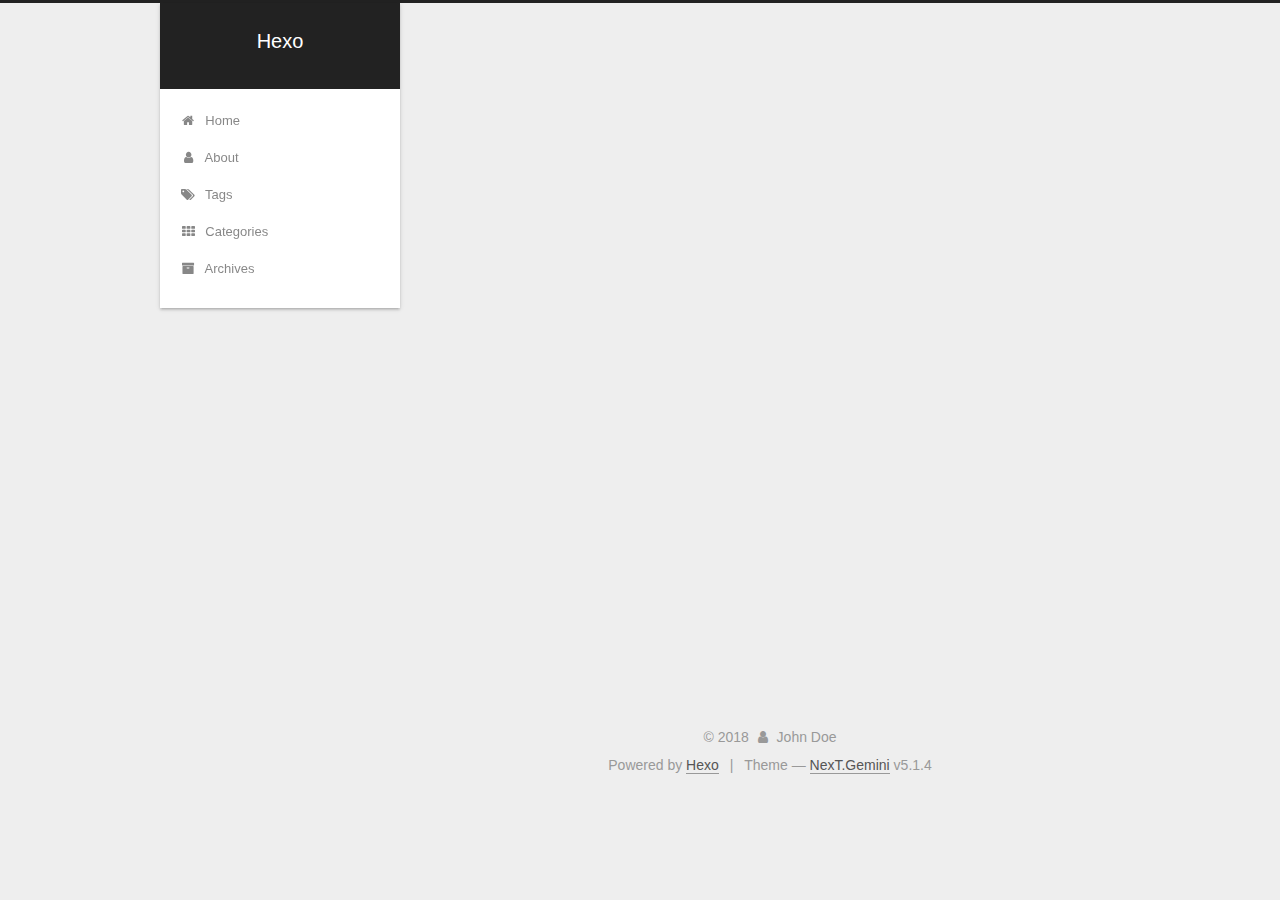
==== about/index.html @ 07140858 "站点更新:2018-11-02 20/54/01" ====
<!DOCTYPE html>



  


<html class="theme-next gemini use-motion" lang="">
<head><meta name="generator" content="Hexo 3.8.0">
  <meta charset="UTF-8">
<meta http-equiv="X-UA-Compatible" content="IE=edge">
<meta name="viewport" content="width=device-width, initial-scale=1, maximum-scale=1">
<meta name="theme-color" content="#222">









<meta http-equiv="Cache-Control" content="no-transform">
<meta http-equiv="Cache-Control" content="no-siteapp">
















  
  
  <link href="/lib/fancybox/source/jquery.fancybox.css?v=2.1.5" rel="stylesheet" type="text/css">







<link href="/lib/font-awesome/css/font-awesome.min.css?v=4.6.2" rel="stylesheet" type="text/css">

<link href="/css/main.css?v=5.1.4" rel="stylesheet" type="text/css">


  <link rel="apple-touch-icon" sizes="180x180" href="/images/apple-touch-icon-next.png?v=5.1.4">


  <link rel="icon" type="image/png" sizes="32x32" href="/images/favicon-32x32-next.png?v=5.1.4">


  <link rel="icon" type="image/png" sizes="16x16" href="/images/favicon-16x16-next.png?v=5.1.4">


  <link rel="mask-icon" href="/images/logo.svg?v=5.1.4" color="#222">





  <meta name="keywords" content="Hexo, NexT">










<meta property="og:type" content="website">
<meta property="og:title" content="about">
<meta property="og:url" content="http://yoursite.com/about/index.html">
<meta property="og:site_name" content="Hexo">
<meta property="og:locale" content="default">
<meta property="og:updated_time" content="2018-11-02T12:30:19.781Z">
<meta name="twitter:card" content="summary">
<meta name="twitter:title" content="about">



<script type="text/javascript" id="hexo.configurations">
  var NexT = window.NexT || {};
  var CONFIG = {
    root: '/',
    scheme: 'Gemini',
    version: '5.1.4',
    sidebar: {"position":"left","display":"post","offset":12,"b2t":false,"scrollpercent":false,"onmobile":false},
    fancybox: true,
    tabs: true,
    motion: {"enable":true,"async":false,"transition":{"post_block":"fadeIn","post_header":"slideDownIn","post_body":"slideDownIn","coll_header":"slideLeftIn","sidebar":"slideUpIn"}},
    duoshuo: {
      userId: '0',
      author: 'Author'
    },
    algolia: {
      applicationID: '',
      apiKey: '',
      indexName: '',
      hits: {"per_page":10},
      labels: {"input_placeholder":"Search for Posts","hits_empty":"We didn't find any results for the search: ${query}","hits_stats":"${hits} results found in ${time} ms"}
    }
  };
</script>



  <link rel="canonical" href="http://yoursite.com/about/">





  <title>about | Hexo</title>
  








</head>

<body itemscope="" itemtype="http://schema.org/WebPage" lang="default">

  
  
    
  

  <div class="container sidebar-position-left page-post-detail">
    <div class="headband"></div>

    <header id="header" class="header" itemscope="" itemtype="http://schema.org/WPHeader">
      <div class="header-inner"><div class="site-brand-wrapper">
  <div class="site-meta ">
    

    <div class="custom-logo-site-title">
      <a href="/" class="brand" rel="start">
        <span class="logo-line-before"><i></i></span>
        <span class="site-title">Hexo</span>
        <span class="logo-line-after"><i></i></span>
      </a>
    </div>
      
        <p class="site-subtitle"></p>
      
  </div>

  <div class="site-nav-toggle">
    <button>
      <span class="btn-bar"></span>
      <span class="btn-bar"></span>
      <span class="btn-bar"></span>
    </button>
  </div>
</div>

<nav class="site-nav">
  

  
    <ul id="menu" class="menu">
      
        
        <li class="menu-item menu-item-home">
          <a href="/" rel="section">
            
              <i class="menu-item-icon fa fa-fw fa-home"></i> <br>
            
            Home
          </a>
        </li>
      
        
        <li class="menu-item menu-item-about">
          <a href="/about/" rel="section">
            
              <i class="menu-item-icon fa fa-fw fa-user"></i> <br>
            
            About
          </a>
        </li>
      
        
        <li class="menu-item menu-item-tags">
          <a href="/tags/" rel="section">
            
              <i class="menu-item-icon fa fa-fw fa-tags"></i> <br>
            
            Tags
          </a>
        </li>
      
        
        <li class="menu-item menu-item-categories">
          <a href="/categories/" rel="section">
            
              <i class="menu-item-icon fa fa-fw fa-th"></i> <br>
            
            Categories
          </a>
        </li>
      
        
        <li class="menu-item menu-item-archives">
          <a href="/archives/" rel="section">
            
              <i class="menu-item-icon fa fa-fw fa-archive"></i> <br>
            
            Archives
          </a>
        </li>
      

      
    </ul>
  

  
</nav>



 </div>
    </header>

    <main id="main" class="main">
      <div class="main-inner">
        <div class="content-wrap">
          <div id="content" class="content">
            

  <div id="posts" class="posts-expand">
    
    
    
    <div class="post-block page">
      <header class="post-header">

	<h1 class="post-title" itemprop="name headline">about</h1>



</header>

      
      
      
      <div class="post-body">
        
        
          
        
      </div>
      
      
      
    </div>
    
    
    
  </div>


          </div>
          


          

  



        </div>
        
          
  
  <div class="sidebar-toggle">
    <div class="sidebar-toggle-line-wrap">
      <span class="sidebar-toggle-line sidebar-toggle-line-first"></span>
      <span class="sidebar-toggle-line sidebar-toggle-line-middle"></span>
      <span class="sidebar-toggle-line sidebar-toggle-line-last"></span>
    </div>
  </div>

  <aside id="sidebar" class="sidebar">
    
    <div class="sidebar-inner">

      

      

      <section class="site-overview-wrap sidebar-panel sidebar-panel-active">
        <div class="site-overview">
          <div class="site-author motion-element" itemprop="author" itemscope="" itemtype="http://schema.org/Person">
            
              <p class="site-author-name" itemprop="name">John Doe</p>
              <p class="site-description motion-element" itemprop="description"></p>
          </div>

          <nav class="site-state motion-element">

            
              <div class="site-state-item site-state-posts">
              
                <a href="/archives/">
              
                  <span class="site-state-item-count">1</span>
                  <span class="site-state-item-name">posts</span>
                </a>
              </div>
            

            
              
              
              <div class="site-state-item site-state-categories">
                
                  <span class="site-state-item-count">1</span>
                  <span class="site-state-item-name">categories</span>
                
              </div>
            

            
              
              
              <div class="site-state-item site-state-tags">
                
                  <span class="site-state-item-count">2</span>
                  <span class="site-state-item-name">tags</span>
                
              </div>
            

          </nav>

          

          

          
          

          
          

          

        </div>
      </section>

      

      

    </div>
  </aside>


        
      </div>
    </main>

    <footer id="footer" class="footer">
      <div class="footer-inner">
        <div class="copyright">&copy; <span itemprop="copyrightYear">2018</span>
  <span class="with-love">
    <i class="fa fa-user"></i>
  </span>
  <span class="author" itemprop="copyrightHolder">John Doe</span>

  
</div>


  <div class="powered-by">Powered by <a class="theme-link" target="_blank" href="https://hexo.io">Hexo</a></div>



  <span class="post-meta-divider">|</span>



  <div class="theme-info">Theme &mdash; <a class="theme-link" target="_blank" href="https://github.com/iissnan/hexo-theme-next">NexT.Gemini</a> v5.1.4</div>




        







        
      </div>
    </footer>

    
      <div class="back-to-top">
        <i class="fa fa-arrow-up"></i>
        
      </div>
    

    

  </div>

  

<script type="text/javascript">
  if (Object.prototype.toString.call(window.Promise) !== '[object Function]') {
    window.Promise = null;
  }
</script>









  












  
  
    <script type="text/javascript" src="/lib/jquery/index.js?v=2.1.3"></script>
  

  
  
    <script type="text/javascript" src="/lib/fastclick/lib/fastclick.min.js?v=1.0.6"></script>
  

  
  
    <script type="text/javascript" src="/lib/jquery_lazyload/jquery.lazyload.js?v=1.9.7"></script>
  

  
  
    <script type="text/javascript" src="/lib/velocity/velocity.min.js?v=1.2.1"></script>
  

  
  
    <script type="text/javascript" src="/lib/velocity/velocity.ui.min.js?v=1.2.1"></script>
  

  
  
    <script type="text/javascript" src="/lib/fancybox/source/jquery.fancybox.pack.js?v=2.1.5"></script>
  


  


  <script type="text/javascript" src="/js/src/utils.js?v=5.1.4"></script>

  <script type="text/javascript" src="/js/src/motion.js?v=5.1.4"></script>



  
  


  <script type="text/javascript" src="/js/src/affix.js?v=5.1.4"></script>

  <script type="text/javascript" src="/js/src/schemes/pisces.js?v=5.1.4"></script>



  
  <script type="text/javascript" src="/js/src/scrollspy.js?v=5.1.4"></script>
<script type="text/javascript" src="/js/src/post-details.js?v=5.1.4"></script>



  


  <script type="text/javascript" src="/js/src/bootstrap.js?v=5.1.4"></script>



  


  




	





  





  












  





  

  

  

  
  

  

  

  

</body>
</html>
---- css/main.css ----
/* normalize.css v3.0.2 | MIT License | git.io/normalize */
html {
  font-family: sans-serif; /* 1 */
  -ms-text-size-adjust: 100%; /* 2 */
  -webkit-text-size-adjust: 100%; /* 2 */
}
body {
  margin: 0;
}
article,
aside,
details,
figcaption,
figure,
footer,
header,
hgroup,
main,
menu,
nav,
section,
summary {
  display: block;
}
audio,
canvas,
progress,
video {
  display: inline-block; /* 1 */
  vertical-align: baseline; /* 2 */
}
audio:not([controls]) {
  display: none;
  height: 0;
}
[hidden],
template {
  display: none;
}
a {
  background-color: transparent;
}
a:active,
a:hover {
  outline: 0;
}
abbr[title] {
  border-bottom: 1px dotted;
}
b,
strong {
  font-weight: bold;
}
dfn {
  font-style: italic;
}
h1 {
  font-size: 2em;
  margin: 0.67em 0;
}
mark {
  background: #ff0;
  color: #000;
}
small {
  font-size: 80%;
}
sub,
sup {
  font-size: 75%;
  line-height: 0;
  position: relative;
  vertical-align: baseline;
}
sup {
  top: -0.5em;
}
sub {
  bottom: -0.25em;
}
img {
  border: 0;
}
svg:not(:root) {
  overflow: hidden;
}
figure {
  margin: 1em 40px;
}
hr {
  -moz-box-sizing: content-box;
  box-sizing: content-box;
  height: 0;
}
pre {
  overflow: auto;
}
code,
kbd,
pre,
samp {
  font-family: monospace, monospace;
  font-size: 1em;
}
button,
input,
optgroup,
select,
textarea {
  color: inherit; /* 1 */
  font: inherit; /* 2 */
  margin: 0; /* 3 */
}
button {
  overflow: visible;
}
button,
select {
  text-transform: none;
}
button,
html input[type="button"],
input[type="reset"],
input[type="submit"] {
  -webkit-appearance: button; /* 2 */
  cursor: pointer; /* 3 */
}
button[disabled],
html input[disabled] {
  cursor: default;
}
button::-moz-focus-inner,
input::-moz-focus-inner {
  border: 0;
  padding: 0;
}
input {
  line-height: normal;
}
input[type="checkbox"],
input[type="radio"] {
  box-sizing: border-box; /* 1 */
  padding: 0; /* 2 */
}
input[type="number"]::-webkit-inner-spin-button,
input[type="number"]::-webkit-outer-spin-button {
  height: auto;
}
input[type="search"] {
  -webkit-appearance: textfield; /* 1 */
  -moz-box-sizing: content-box;
  -webkit-box-sizing: content-box; /* 2 */
  box-sizing: content-box;
}
input[type="search"]::-webkit-search-cancel-button,
input[type="search"]::-webkit-search-decoration {
  -webkit-appearance: none;
}
fieldset {
  border: 1px solid #c0c0c0;
  margin: 0 2px;
  padding: 0.35em 0.625em 0.75em;
}
legend {
  border: 0; /* 1 */
  padding: 0; /* 2 */
}
textarea {
  overflow: auto;
}
optgroup {
  font-weight: bold;
}
table {
  border-collapse: collapse;
  border-spacing: 0;
}
td,
th {
  padding: 0;
}
::selection {
  background: #262a30;
  color: #fff;
}
body {
  position: relative;
  font-family: 'Lato', "PingFang SC", "Microsoft YaHei", sans-serif;
  font-size: 14px;
  line-height: 2;
  color: #555;
  background: #eee;
}
@media (max-width: 767px) {
  body {
    padding-right: 0 !important;
  }
}
@media (min-width: 768px) and (max-width: 991px) {
  body {
    padding-right: 0 !important;
  }
}
@media (min-width: 1600px) {
  body {
    font-size: 16px;
  }
}
h1,
h2,
h3,
h4,
h5,
h6 {
  margin: 0;
  padding: 0;
  font-weight: bold;
  line-height: 1.5;
  font-family: 'Lato', "PingFang SC", "Microsoft YaHei", sans-serif;
}
h2,
h3,
h4,
h5,
h6 {
  margin: 20px 0 15px;
}
h1 {
  font-size: 22px;
}
@media (max-width: 767px) {
  h1 {
    font-size: 18px;
  }
}
h2 {
  font-size: 20px;
}
@media (max-width: 767px) {
  h2 {
    font-size: 16px;
  }
}
h3 {
  font-size: 18px;
}
@media (max-width: 767px) {
  h3 {
    font-size: 14px;
  }
}
h4 {
  font-size: 16px;
}
@media (max-width: 767px) {
  h4 {
    font-size: 12px;
  }
}
h5 {
  font-size: 14px;
}
@media (max-width: 767px) {
  h5 {
    font-size: 10px;
  }
}
h6 {
  font-size: 12px;
}
@media (max-width: 767px) {
  h6 {
    font-size: 8px;
  }
}
p {
  margin: 0 0 20px 0;
}
a {
  color: #555;
  text-decoration: none;
  outline: none;
  border-bottom: 1px solid #999;
  word-wrap: break-word;
}
a:hover {
  color: #222;
  border-bottom-color: #222;
}
blockquote {
  margin: 0;
  padding: 0;
}
img {
  display: block;
  margin: auto;
  max-width: 100%;
  height: auto;
}
hr {
  margin: 40px 0;
  height: 3px;
  border: none;
  background-color: #ddd;
  background-image: repeating-linear-gradient(-45deg, #fff, #fff 4px, transparent 4px, transparent 8px);
}
blockquote {
  padding: 0 15px;
  color: #666;
  border-left: 4px solid #ddd;
}
blockquote cite::before {
  content: "-";
  padding: 0 5px;
}
dt {
  font-weight: 700;
}
dd {
  margin: 0;
  padding: 0;
}
kbd {
  border: 1px solid #ccc;
  border-radius: 0.2em;
  box-shadow: 0.1em 0.1em 0.2em rgba(0,0,0,0.1);
  background-color: #f9f9f9;
  font-family: inherit;
  background-image: -webkit-linear-gradient(top, #eee, #fff, #eee);
  padding: 0.1em 0.3em;
  white-space: nowrap;
}
.text-left {
  text-align: left;
}
.text-center {
  text-align: center;
}
.text-right {
  text-align: right;
}
.text-justify {
  text-align: justify;
}
.text-nowrap {
  white-space: nowrap;
}
.text-lowercase {
  text-transform: lowercase;
}
.text-uppercase {
  text-transform: uppercase;
}
.text-capitalize {
  text-transform: capitalize;
}
.center-block {
  display: block;
  margin-left: auto;
  margin-right: auto;
}
.clearfix:before,
.clearfix:after {
  content: " ";
  display: table;
}
.clearfix:after {
  clear: both;
}
.pullquote {
  width: 45%;
}
.pullquote.left {
  float: left;
  margin-left: 5px;
  margin-right: 10px;
}
.pullquote.right {
  float: right;
  margin-left: 10px;
  margin-right: 5px;
}
.affix.affix.affix {
  position: fixed;
}
.translation {
  margin-top: -20px;
  font-size: 14px;
  color: #999;
}
.scrollbar-measure {
  width: 100px;
  height: 100px;
  overflow: scroll;
  position: absolute;
  top: -9999px;
}
.use-motion .motion-element {
  opacity: 0;
}
table {
  margin: 20px 0;
  width: 100%;
  border-collapse: collapse;
  border-spacing: 0;
  border: 1px solid #ddd;
  font-size: 14px;
  table-layout: fixed;
  word-wrap: break-all;
}
table>tbody>tr:nth-of-type(odd) {
  background-color: #f9f9f9;
}
table>tbody>tr:hover {
  background-color: #f5f5f5;
}
caption,
th,
td {
  padding: 8px;
  text-align: left;
  vertical-align: middle;
  font-weight: normal;
}
th,
td {
  border-bottom: 3px solid #ddd;
  border-right: 1px solid #eee;
}
th {
  padding-bottom: 10px;
  font-weight: 700;
}
td {
  border-bottom-width: 1px;
}
html,
body {
  height: 100%;
}
.container {
  position: relative;
  min-height: 100%;
}
.header-inner {
  margin: 0 auto;
  padding: 100px 0 70px;
  width: calc(100% - 252px);
}
@media (min-width: 1600px) {
  .container .header-inner {
    width: 900px;
  }
}
.main {
  padding-bottom: 150px;
}
.main-inner {
  margin: 0 auto;
  width: calc(100% - 252px);
}
@media (min-width: 1600px) {
  .container .main-inner {
    width: 900px;
  }
}
.footer {
  position: absolute;
  left: 0;
  bottom: 0;
  width: 100%;
  min-height: 50px;
}
.footer-inner {
  box-sizing: border-box;
  margin: 20px auto;
  width: calc(100% - 252px);
}
@media (min-width: 1600px) {
  .container .footer-inner {
    width: 900px;
  }
}
pre,
.highlight {
  overflow: auto;
  margin: 20px 0;
  padding: 0;
  font-size: 13px;
  color: #4d4d4c;
  background: #f7f7f7;
  line-height: 1.6;
}
pre,
code {
  font-family: consolas, Menlo, "PingFang SC", "Microsoft YaHei", monospace;
}
code {
  padding: 2px 4px;
  word-wrap: break-word;
  color: #555;
  background: #eee;
  border-radius: 3px;
  font-size: 13px;
}
pre {
  padding: 10px;
}
pre code {
  padding: 0;
  color: #4d4d4c;
  background: none;
  text-shadow: none;
}
.highlight {
  border-radius: 1px;
}
.highlight pre {
  border: none;
  margin: 0;
  padding: 10px 0;
}
.highlight table {
  margin: 0;
  width: auto;
  border: none;
}
.highlight td {
  border: none;
  padding: 0;
}
.highlight figcaption {
  font-size: 1em;
  color: #4d4d4c;
  line-height: 1em;
  margin-bottom: 1em;
}
.highlight figcaption:before,
.highlight figcaption:after {
  content: " ";
  display: table;
}
.highlight figcaption:after {
  clear: both;
}
.highlight figcaption a {
  float: right;
  color: #4d4d4c;
}
.highlight figcaption a:hover {
  border-bottom-color: #4d4d4c;
}
.highlight .gutter pre {
  padding-left: 10px;
  padding-right: 10px;
  color: #869194;
  text-align: right;
  background-color: #eff2f3;
}
.highlight .code pre {
  width: 100%;
  padding-left: 10px;
  padding-right: 10px;
  background-color: #f7f7f7;
}
.highlight .line {
  height: 20px;
}
.gutter {
  -webkit-user-select: none;
  -moz-user-select: none;
  -ms-user-select: none;
  user-select: none;
}
.gist table {
  width: auto;
}
.gist table td {
  border: none;
}
pre .deletion {
  background: #fdd;
}
pre .addition {
  background: #dfd;
}
pre .meta {
  color: #8959a8;
}
pre .comment {
  color: #8e908c;
}
pre .variable,
pre .attribute,
pre .tag,
pre .regexp,
pre .ruby .constant,
pre .xml .tag .title,
pre .xml .pi,
pre .xml .doctype,
pre .html .doctype,
pre .css .id,
pre .css .class,
pre .css .pseudo {
  color: #c82829;
}
pre .number,
pre .preprocessor,
pre .built_in,
pre .literal,
pre .params,
pre .constant,
pre .command {
  color: #f5871f;
}
pre .ruby .class .title,
pre .css .rules .attribute,
pre .string,
pre .value,
pre .inheritance,
pre .header,
pre .ruby .symbol,
pre .xml .cdata,
pre .special,
pre .number,
pre .formula {
  color: #718c00;
}
pre .title,
pre .css .hexcolor {
  color: #3e999f;
}
pre .function,
pre .python .decorator,
pre .python .title,
pre .ruby .function .title,
pre .ruby .title .keyword,
pre .perl .sub,
pre .javascript .title,
pre .coffeescript .title {
  color: #4271ae;
}
pre .keyword,
pre .javascript .function {
  color: #8959a8;
}
.full-image.full-image.full-image.full-image {
  border: none;
  max-width: 100%;
  width: auto;
  margin: 20px auto 25px;
}
@media (min-width: 992px) {
  .full-image.full-image.full-image.full-image {
    max-width: none;
    width: 118%;
    margin: 0 -9%;
  }
}
.blockquote-center,
.page-home .post-type-quote blockquote,
.page-post-detail .post-type-quote blockquote {
  position: relative;
  margin: 40px 0;
  padding: 0;
  border-left: none;
  text-align: center;
}
.blockquote-center::before,
.page-home .post-type-quote blockquote::before,
.page-post-detail .post-type-quote blockquote::before,
.blockquote-center::after,
.page-home .post-type-quote blockquote::after,
.page-post-detail .post-type-quote blockquote::after {
  position: absolute;
  content: ' ';
  display: block;
  width: 100%;
  height: 24px;
  opacity: 0.2;
  background-repeat: no-repeat;
  background-position: 0 -6px;
  background-size: 22px 22px;
}
.blockquote-center::before,
.page-home .post-type-quote blockquote::before,
.page-post-detail .post-type-quote blockquote::before {
  top: -20px;
  background-image: url("../images/quote-l.svg");
  border-top: 1px solid #ccc;
}
.blockquote-center::after,
.page-home .post-type-quote blockquote::after,
.page-post-detail .post-type-quote blockquote::after {
  bottom: -20px;
  background-image: url("../images/quote-r.svg");
  border-bottom: 1px solid #ccc;
  background-position: 100% 8px;
}
.blockquote-center p,
.page-home .post-type-quote blockquote p,
.page-post-detail .post-type-quote blockquote p,
.blockquote-center div,
.page-home .post-type-quote blockquote div,
.page-post-detail .post-type-quote blockquote div {
  text-align: center;
}
.post .post-body .group-picture img {
  box-sizing: border-box;
  padding: 0 3px;
  border: none;
}
.post .group-picture-row {
  overflow: hidden;
  margin-top: 6px;
}
.post .group-picture-row:first-child {
  margin-top: 0;
}
.post .group-picture-column {
  float: left;
}
.page-post-detail .post-body .group-picture-column {
  float: none;
  margin-top: 10px;
  width: auto !important;
}
.page-post-detail .post-body .group-picture-column img {
  margin: 0 auto;
}
.page-archive .group-picture-container {
  overflow: hidden;
}
.page-archive .group-picture-row {
  float: left;
}
.page-archive .group-picture-row:first-child {
  margin-top: 6px;
}
.page-archive .group-picture-column {
  max-width: 150px;
  max-height: 150px;
}
.post-body .note {
  position: relative;
  padding: 15px;
  margin-bottom: 20px;
  border: 1px solid #eee;
  border-left-width: 5px;
  border-radius: 3px;
}
.post-body .note h2,
.post-body .note h3,
.post-body .note h4,
.post-body .note h5,
.post-body .note h6 {
  margin-top: 0;
  margin-bottom: 0;
  border-bottom: initial;
  padding-top: 0 !important;
}
.post-body .note p:first-child,
.post-body .note ul:first-child,
.post-body .note ol:first-child,
.post-body .note table:first-child,
.post-body .note pre:first-child,
.post-body .note blockquote:first-child {
  margin-top: 0;
}
.post-body .note p:last-child,
.post-body .note ul:last-child,
.post-body .note ol:last-child,
.post-body .note table:last-child,
.post-body .note pre:last-child,
.post-body .note blockquote:last-child {
  margin-bottom: 0;
}
.post-body .note.default {
  border-left-color: #777;
}
.post-body .note.default h2,
.post-body .note.default h3,
.post-body .note.default h4,
.post-body .note.default h5,
.post-body .note.default h6 {
  color: #777;
}
.post-body .note.primary {
  border-left-color: #6f42c1;
}
.post-body .note.primary h2,
.post-body .note.primary h3,
.post-body .note.primary h4,
.post-body .note.primary h5,
.post-body .note.primary h6 {
  color: #6f42c1;
}
.post-body .note.info {
  border-left-color: #428bca;
}
.post-body .note.info h2,
.post-body .note.info h3,
.post-body .note.info h4,
.post-body .note.info h5,
.post-body .note.info h6 {
  color: #428bca;
}
.post-body .note.success {
  border-left-color: #5cb85c;
}
.post-body .note.success h2,
.post-body .note.success h3,
.post-body .note.success h4,
.post-body .note.success h5,
.post-body .note.success h6 {
  color: #5cb85c;
}
.post-body .note.warning {
  border-left-color: #f0ad4e;
}
.post-body .note.warning h2,
.post-body .note.warning h3,
.post-body .note.warning h4,
.post-body .note.warning h5,
.post-body .note.warning h6 {
  color: #f0ad4e;
}
.post-body .note.danger {
  border-left-color: #d9534f;
}
.post-body .note.danger h2,
.post-body .note.danger h3,
.post-body .note.danger h4,
.post-body .note.danger h5,
.post-body .note.danger h6 {
  color: #d9534f;
}
.post-body .label {
  display: inline;
  padding: 0 2px;
  white-space: nowrap;
}
.post-body .label.default {
  background-color: #f0f0f0;
}
.post-body .label.primary {
  background-color: #efe6f7;
}
.post-body .label.info {
  background-color: #e5f2f8;
}
.post-body .label.success {
  background-color: #e7f4e9;
}
.post-body .label.warning {
  background-color: #fcf6e1;
}
.post-body .label.danger {
  background-color: #fae8eb;
}
.post-body .tabs {
  position: relative;
  display: block;
  margin-bottom: 20px;
  padding-top: 10px;
}
.post-body .tabs ul.nav-tabs {
  margin: 0;
  padding: 0;
  display: flex;
  margin-bottom: -1px;
}
@media (max-width: 413px) {
  .post-body .tabs ul.nav-tabs {
    display: block;
    margin-bottom: 5px;
  }
}
.post-body .tabs ul.nav-tabs li.tab {
  list-style-type: none !important;
  margin: 0 0.25em 0 0;
  border-top: 3px solid transparent;
  border-left: 1px solid transparent;
  border-right: 1px solid transparent;
}
@media (max-width: 413px) {
  .post-body .tabs ul.nav-tabs li.tab {
    margin: initial;
    border-top: 1px solid transparent;
    border-left: 3px solid transparent;
    border-right: 1px solid transparent;
    border-bottom: 1px solid transparent;
  }
}
.post-body .tabs ul.nav-tabs li.tab a {
  outline: 0;
  border-bottom: initial;
  display: block;
  line-height: 1.8em;
  padding: 0.25em 0.75em;
  transition-duration: 0.2s;
  transition-timing-function: ease-out;
  transition-delay: 0s;
}
.post-body .tabs ul.nav-tabs li.tab a i {
  width: 1.285714285714286em;
}
.post-body .tabs ul.nav-tabs li.tab.active {
  border-top: 3px solid #fc6423;
  border-left: 1px solid #ddd;
  border-right: 1px solid #ddd;
  background-color: #fff;
}
@media (max-width: 413px) {
  .post-body .tabs ul.nav-tabs li.tab.active {
    border-top: 1px solid #ddd;
    border-left: 3px solid #fc6423;
    border-right: 1px solid #ddd;
    border-bottom: 1px solid #ddd;
  }
}
.post-body .tabs ul.nav-tabs li.tab.active a {
  cursor: default;
  color: #555;
}
.post-body .tabs .tab-content {
  background-color: #fff;
}
.post-body .tabs .tab-content .tab-pane {
  border: 1px solid #ddd;
  padding: 20px 20px 0 20px;
}
.post-body .tabs .tab-content .tab-pane:not(.active) {
  display: none !important;
}
.post-body .tabs .tab-content .tab-pane.active {
  display: block !important;
}
.btn {
  display: inline-block;
  padding: 0 20px;
  font-size: 14px;
  color: #555;
  background: #fff;
  border: 2px solid #555;
  text-decoration: none;
  border-radius: 2px;
  transition-property: background-color;
  transition-duration: 0.2s;
  transition-timing-function: ease-in-out;
  transition-delay: 0s;
  line-height: 2;
}
.btn:hover {
  border-color: #222;
  color: #fff;
  background: #222;
}
.btn +.btn {
  margin: 0 0 8px 8px;
}
.btn .fa-fw {
  width: 1.285714285714286em;
  text-align: left;
}
.btn-bar {
  display: block;
  width: 22px;
  height: 2px;
  background: #555;
  border-radius: 1px;
}
.btn-bar+.btn-bar {
  margin-top: 4px;
}
.pagination {
  margin: 120px 0 40px;
  text-align: center;
  border-top: 1px solid #eee;
}
.page-number-basic,
.pagination .prev,
.pagination .next,
.pagination .page-number,
.pagination .space {
  display: inline-block;
  position: relative;
  top: -1px;
  margin: 0 10px;
  padding: 0 11px;
}
@media (max-width: 767px) {
  .page-number-basic,
  .pagination .prev,
  .pagination .next,
  .pagination .page-number,
  .pagination .space {
    margin: 0 5px;
  }
}
.pagination .prev,
.pagination .next,
.pagination .page-number {
  border-bottom: 0;
  border-top: 1px solid #eee;
  transition-property: border-color;
  transition-duration: 0.2s;
  transition-timing-function: ease-in-out;
  transition-delay: 0s;
}
.pagination .prev:hover,
.pagination .next:hover,
.pagination .page-number:hover {
  border-top-color: #222;
}
.pagination .space {
  padding: 0;
  margin: 0;
}
.pagination .prev {
  margin-left: 0;
}
.pagination .next {
  margin-right: 0;
}
.pagination .page-number.current {
  color: #fff;
  background: #ccc;
  border-top-color: #ccc;
}
@media (max-width: 767px) {
  .pagination {
    border-top: none;
  }
  .pagination .prev,
  .pagination .next,
  .pagination .page-number {
    margin-bottom: 10px;
    border-top: 0;
    border-bottom: 1px solid #eee;
    padding: 0 10px;
  }
  .pagination .prev:hover,
  .pagination .next:hover,
  .pagination .page-number:hover {
    border-bottom-color: #222;
  }
}
.comments {
  margin: 60px 20px 0;
}
.tag-cloud {
  text-align: center;
}
.tag-cloud a {
  display: inline-block;
  margin: 10px;
}
.back-to-top {
  box-sizing: border-box;
  position: fixed;
  bottom: -100px;
  right: 30px;
  z-index: 1050;
  padding: 0 6px;
  width: 24px;
  background: #222;
  font-size: 12px;
  opacity: 0.6;
  color: #fff;
  cursor: pointer;
  text-align: center;
  -webkit-transform: translateZ(0);
  transition-property: bottom;
  transition-duration: 0.2s;
  transition-timing-function: ease-in-out;
  transition-delay: 0s;
}
@media (min-width: 768px) and (max-width: 991px) {
  .back-to-top {
    display: none !important;
  }
}
@media (max-width: 767px) {
  .back-to-top {
    display: none !important;
  }
}
.back-to-top.back-to-top-on {
  bottom: 30px;
}
.header {
  background: transparent;
}
.header-inner {
  position: relative;
}
.headband {
  height: 3px;
  background: #222;
}
.site-meta {
  margin: 0;
  text-align: center;
}
@media (max-width: 767px) {
  .site-meta {
    text-align: center;
  }
}
.brand {
  position: relative;
  display: inline-block;
  padding: 0 40px;
  color: #fff;
  background: #222;
  border-bottom: none;
}
.brand:hover {
  color: #fff;
}
.logo {
  display: inline-block;
  margin-right: 5px;
  line-height: 36px;
  vertical-align: top;
}
.site-title {
  display: inline-block;
  vertical-align: top;
  line-height: 36px;
  font-size: 20px;
  font-weight: normal;
  font-family: 'Lato', "PingFang SC", "Microsoft YaHei", sans-serif;
}
.site-subtitle {
  margin-top: 10px;
  font-size: 13px;
  color: #ddd;
}
.use-motion .brand {
  opacity: 0;
}
.use-motion .logo,
.use-motion .site-title,
.use-motion .site-subtitle {
  opacity: 0;
  position: relative;
  top: -10px;
}
.site-nav-toggle {
  display: none;
  position: absolute;
  top: 10px;
  left: 10px;
}
@media (max-width: 767px) {
  .site-nav-toggle {
    display: block;
  }
}
.site-nav-toggle button {
  margin-top: 2px;
  padding: 9px 10px;
  background: transparent;
  border: none;
}
@media (max-width: 767px) {
  .site-nav {
    display: none;
    margin: 0 -10px;
    padding: 0 10px;
    clear: both;
    border-top: 1px solid #ddd;
  }
}
@media (min-width: 768px) and (max-width: 991px) {
  .site-nav {
    display: block !important;
  }
}
@media (min-width: 992px) {
  .site-nav {
    display: block !important;
  }
}
.menu {
  margin-top: 20px;
  padding-left: 0;
  text-align: center;
}
.menu .menu-item {
  display: inline-block;
  margin: 0 10px;
  list-style: none;
}
@media screen and (max-width: 767px) {
  .menu .menu-item {
    margin-top: 10px;
  }
}
.menu .menu-item a {
  display: block;
  font-size: 13px;
  line-height: inherit;
  border-bottom: 1px solid transparent;
  transition-property: border-color;
  transition-duration: 0.2s;
  transition-timing-function: ease-in-out;
  transition-delay: 0s;
}
.menu .menu-item a:hover,
.menu-item-active a {
  border-bottom-color: #222;
}
.menu .menu-item .fa {
  margin-right: 5px;
}
.use-motion .menu-item {
  opacity: 0;
}
.post-body {
  font-family: 'Lato', "PingFang SC", "Microsoft YaHei", sans-serif;
}
@media (max-width: 767px) {
  .post-body {
    word-break: break-word;
  }
}
.post-body .fancybox img {
  display: block !important;
  margin: 0 auto;
  cursor: pointer;
  cursor: zoom-in;
  cursor: -webkit-zoom-in;
}
.post-body .image-caption,
.post-body .figure .caption {
  margin: -20px auto 15px;
  text-align: center;
  font-size: 14px;
  color: #999;
  font-weight: bold;
  line-height: 1;
}
.post-sticky-flag {
  display: inline-block;
  font-size: 16px;
  -ms-transform: rotate(30deg);
  -webkit-transform: rotate(30deg);
  -moz-transform: rotate(30deg);
  -ms-transform: rotate(30deg);
  -o-transform: rotate(30deg);
  transform: rotate(30deg);
}
.use-motion .post-block,
.use-motion .pagination,
.use-motion .comments {
  opacity: 0;
}
.use-motion .post-header {
  opacity: 0;
}
.use-motion .post-body {
  opacity: 0;
}
.use-motion .collection-title {
  opacity: 0;
}
.posts-expand {
  padding-top: 40px;
}
@media (max-width: 767px) {
  .posts-expand {
    margin: 0 20px;
  }
  .post-body pre .gutter pre {
    padding-right: 10px;
  }
  .post-body .highlight {
    margin-left: 0px;
    margin-right: 0px;
    padding: 0;
  }
  .post-body .highlight .gutter pre {
    padding-right: 10px;
  }
}
@media (min-width: 992px) {
  .posts-expand .post-body {
    text-align: justify;
  }
}
.posts-expand .post-body h2,
.posts-expand .post-body h3,
.posts-expand .post-body h4,
.posts-expand .post-body h5,
.posts-expand .post-body h6 {
  padding-top: 10px;
}
.posts-expand .post-body h2 .header-anchor,
.posts-expand .post-body h3 .header-anchor,
.posts-expand .post-body h4 .header-anchor,
.posts-expand .post-body h5 .header-anchor,
.posts-expand .post-body h6 .header-anchor {
  float: right;
  margin-left: 10px;
  color: #ccc;
  border-bottom-style: none;
  visibility: hidden;
}
.posts-expand .post-body h2 .header-anchor:hover,
.posts-expand .post-body h3 .header-anchor:hover,
.posts-expand .post-body h4 .header-anchor:hover,
.posts-expand .post-body h5 .header-anchor:hover,
.posts-expand .post-body h6 .header-anchor:hover {
  color: inherit;
}
.posts-expand .post-body h2:hover .header-anchor,
.posts-expand .post-body h3:hover .header-anchor,
.posts-expand .post-body h4:hover .header-anchor,
.posts-expand .post-body h5:hover .header-anchor,
.posts-expand .post-body h6:hover .header-anchor {
  visibility: visible;
}
.posts-expand .post-body ul li {
  list-style: circle;
}
.posts-expand .post-body img {
  box-sizing: border-box;
  margin: auto;
  padding: 3px;
  border: 1px solid #ddd;
}
.posts-expand .post-body .fancybox img {
  margin: 0 auto 25px;
}
@media (max-width: 767px) {
  .posts-collapse {
    margin: 0 20px;
  }
  .posts-collapse .post-title,
  .posts-collapse .post-meta {
    display: block;
    width: auto;
    text-align: left;
  }
}
.posts-collapse {
  position: relative;
  z-index: 1010;
  margin-left: 55px;
}
.posts-collapse::after {
  content: " ";
  position: absolute;
  top: 20px;
  left: 0;
  margin-left: -2px;
  width: 4px;
  height: 100%;
  background: #f5f5f5;
  z-index: -1;
}
@media (max-width: 767px) {
  .posts-collapse {
    margin: 0 20px;
  }
}
.posts-collapse .collection-title {
  position: relative;
  margin: 60px 0;
}
.posts-collapse .collection-title h1,
.posts-collapse .collection-title h2 {
  margin-left: 20px;
}
.posts-collapse .collection-title small {
  color: #bbb;
  margin-left: 5px;
}
.posts-collapse .collection-title::before {
  content: " ";
  position: absolute;
  left: 0;
  top: 50%;
  margin-left: -4px;
  margin-top: -4px;
  width: 8px;
  height: 8px;
  background: #bbb;
  border-radius: 50%;
}
.posts-collapse .post {
  margin: 30px 0;
}
.posts-collapse .post-header {
  position: relative;
  transition-duration: 0.2s;
  transition-timing-function: ease-in-out;
  transition-delay: 0s;
  transition-property: border;
  border-bottom: 1px dashed #ccc;
}
.posts-collapse .post-header::before {
  content: " ";
  position: absolute;
  left: 0;
  top: 12px;
  width: 6px;
  height: 6px;
  margin-left: -4px;
  background: #bbb;
  border-radius: 50%;
  border: 1px solid #fff;
  transition-duration: 0.2s;
  transition-timing-function: ease-in-out;
  transition-delay: 0s;
  transition-property: background;
}
.posts-collapse .post-header:hover {
  border-bottom-color: #666;
}
.posts-collapse .post-header:hover::before {
  background: #222;
}
.posts-collapse .post-meta {
  position: absolute;
  font-size: 12px;
  left: 20px;
  top: 5px;
}
.posts-collapse .post-comments-count {
  display: none;
}
.posts-collapse .post-title {
  margin-left: 60px;
  font-size: 16px;
  font-weight: normal;
  line-height: inherit;
}
.posts-collapse .post-title::after {
  margin-left: 3px;
  opacity: 0.6;
}
.posts-collapse .post-title a {
  color: #666;
  border-bottom: none;
}
.page-home .post-type-quote .post-header,
.page-post-detail .post-type-quote .post-header,
.page-home .post-type-quote .post-tags,
.page-post-detail .post-type-quote .post-tags {
  display: none;
}
.posts-expand .post-title {
  text-align: center;
  word-break: break-word;
  font-weight: 400;
}
.posts-expand .post-title-link {
  display: inline-block;
  position: relative;
  color: #555;
  border-bottom: none;
  line-height: 1.2;
  vertical-align: top;
}
.posts-expand .post-title-link::before {
  content: "";
  position: absolute;
  width: 100%;
  height: 2px;
  bottom: 0;
  left: 0;
  background-color: #000;
  visibility: hidden;
  -webkit-transform: scaleX(0);
  -moz-transform: scaleX(0);
  -ms-transform: scaleX(0);
  -o-transform: scaleX(0);
  transform: scaleX(0);
  transition-duration: 0.2s;
  transition-timing-function: ease-in-out;
  transition-delay: 0s;
}
.posts-expand .post-title-link:hover::before {
  visibility: visible;
  -webkit-transform: scaleX(1);
  -moz-transform: scaleX(1);
  -ms-transform: scaleX(1);
  -o-transform: scaleX(1);
  transform: scaleX(1);
}
.posts-expand .post-title-link .fa {
  font-size: 16px;
}
.posts-expand .post-meta {
  margin: 3px 0 60px 0;
  color: #999;
  font-family: 'Lato', "PingFang SC", "Microsoft YaHei", sans-serif;
  font-size: 12px;
  text-align: center;
}
.posts-expand .post-meta .post-category-list {
  display: inline-block;
  margin: 0;
  padding: 3px;
}
.posts-expand .post-meta .post-category-list-link {
  color: #999;
}
.posts-expand .post-meta .post-description {
  font-size: 14px;
  margin-top: 2px;
}
.post-meta-divider {
  margin: 0 0.5em;
}
.post-meta-item-icon {
  margin-right: 3px;
}
@media (min-width: 768px) and (max-width: 991px) {
  .post-meta-item-icon {
    display: inline-block;
  }
}
@media (max-width: 767px) {
  .post-meta-item-icon {
    display: inline-block;
  }
}
@media (min-width: 768px) and (max-width: 991px) {
  .post-meta-item-text {
    display: none;
  }
}
@media (max-width: 767px) {
  .post-meta-item-text {
    display: none;
  }
}
@media (max-width: 767px) {
  .posts-expand .post-comments-count {
    display: none;
  }
}
.post-button {
  margin-top: 40px;
}
.posts-expand .post-tags {
  margin-top: 40px;
  text-align: center;
}
.posts-expand .post-tags a {
  display: inline-block;
  margin-right: 10px;
  font-size: 13px;
}
.post-nav {
  display: table;
  margin-top: 15px;
  width: 100%;
  border-top: 1px solid #eee;
}
.post-nav-divider {
  display: table-cell;
  width: 10%;
}
.post-nav-item {
  display: table-cell;
  padding: 10px 0 0 0;
  width: 45%;
  vertical-align: top;
}
.post-nav-item a {
  position: relative;
  display: block;
  line-height: 25px;
  font-size: 14px;
  color: #555;
  border-bottom: none;
}
.post-nav-item a:hover {
  color: #222;
  border-bottom: none;
}
.post-nav-item a:active {
  top: 2px;
}
.post-nav-item .fa {
  position: absolute;
  top: 8px;
  left: 0;
  font-size: 12px;
}
.post-nav-next a {
  padding-left: 15px;
}
.post-nav-prev {
  text-align: right;
}
.post-nav-prev a {
  padding-right: 15px;
}
.post-nav-prev .fa {
  right: 0;
  left: auto;
}
.posts-expand .post-eof {
  display: block;
  margin: 80px auto 60px;
  width: 8%;
  height: 1px;
  background: #ccc;
  text-align: center;
}
.post:last-child .post-eof.post-eof.post-eof {
  display: none;
}
.post-gallery {
  display: table;
  table-layout: fixed;
  width: 100%;
  border-collapse: separate;
}
.post-gallery-row {
  display: table-row;
}
.post-gallery .post-gallery-img {
  display: table-cell;
  text-align: center;
  vertical-align: middle;
  border: none;
}
.post-gallery .post-gallery-img img {
  max-width: 100%;
  max-height: 100%;
  border: none;
}
.fancybox-close,
.fancybox-close:hover {
  border: none;
}
.rtl.post-body p,
.rtl.post-body a,
.rtl.post-body h1,
.rtl.post-body h2,
.rtl.post-body h3,
.rtl.post-body h4,
.rtl.post-body h5,
.rtl.post-body h6,
.rtl.post-body li,
.rtl.post-body ul,
.rtl.post-body ol {
  direction: rtl;
  font-family: UKIJ Ekran;
}
.rtl.post-title {
  font-family: UKIJ Ekran;
}
.sidebar {
  position: fixed;
  right: 0;
  top: 0;
  bottom: 0;
  width: 0;
  z-index: 1040;
  box-shadow: inset 0 2px 6px #000;
  background: #222;
  -webkit-transform: translateZ(0);
}
.sidebar a {
  color: #999;
  border-bottom-color: #555;
}
.sidebar a:hover {
  color: #eee;
}
@media (min-width: 768px) and (max-width: 991px) {
  .sidebar {
    display: none !important;
  }
}
@media (max-width: 767px) {
  .sidebar {
    display: none !important;
  }
}
.sidebar-inner {
  position: relative;
  padding: 20px 10px;
  color: #999;
  text-align: center;
}
.site-overview-wrap {
  overflow: hidden;
}
.site-overview {
  overflow-y: auto;
  overflow-x: hidden;
}
.sidebar-toggle {
  position: fixed;
  right: 30px;
  bottom: 45px;
  width: 14px;
  height: 14px;
  padding: 5px;
  background: #222;
  line-height: 0;
  z-index: 1050;
  cursor: pointer;
  -webkit-transform: translateZ(0);
}
@media (min-width: 768px) and (max-width: 991px) {
  .sidebar-toggle {
    display: none !important;
  }
}
@media (max-width: 767px) {
  .sidebar-toggle {
    display: none !important;
  }
}
.sidebar-toggle-line {
  position: relative;
  display: inline-block;
  vertical-align: top;
  height: 2px;
  width: 100%;
  background: #fff;
  margin-top: 3px;
}
.sidebar-toggle-line:first-child {
  margin-top: 0;
}
.site-author-image {
  display: block;
  margin: 0 auto;
  padding: 2px;
  max-width: 120px;
  height: auto;
  border: 1px solid #eee;
}
.site-author-name {
  margin: 0;
  text-align: center;
  color: #222;
  font-weight: 600;
}
.site-description {
  margin-top: 0;
  text-align: center;
  font-size: 13px;
  color: #999;
}
.site-state {
  overflow: hidden;
  line-height: 1.4;
  white-space: nowrap;
  text-align: center;
}
.site-state-item {
  display: inline-block;
  padding: 0 15px;
  border-left: 1px solid #eee;
}
.site-state-item:first-child {
  border-left: none;
}
.site-state-item a {
  border-bottom: none;
}
.site-state-item-count {
  display: block;
  text-align: center;
  color: inherit;
  font-weight: 600;
  font-size: 16px;
}
.site-state-item-name {
  font-size: 13px;
  color: #999;
}
.feed-link {
  margin-top: 20px;
}
.feed-link a {
  display: inline-block;
  padding: 0 15px;
  color: #fc6423;
  border: 1px solid #fc6423;
  border-radius: 4px;
}
.feed-link a i {
  color: #fc6423;
  font-size: 14px;
}
.feed-link a:hover {
  color: #fff;
  background: #fc6423;
}
.feed-link a:hover i {
  color: #fff;
}
.links-of-author {
  margin-top: 20px;
}
.links-of-author a {
  display: inline-block;
  vertical-align: middle;
  margin-right: 10px;
  margin-bottom: 10px;
  border-bottom-color: #555;
  font-size: 13px;
}
.links-of-author a:before {
  display: inline-block;
  vertical-align: middle;
  margin-right: 3px;
  content: " ";
  width: 4px;
  height: 4px;
  border-radius: 50%;
  background: #25864d;
}
.links-of-blogroll {
  font-size: 13px;
}
.links-of-blogroll-title {
  margin-top: 20px;
  font-size: 14px;
  font-weight: 600;
}
.links-of-blogroll-list {
  margin: 0;
  padding: 0;
  list-style: none;
}
.links-of-blogroll-item {
  padding: 2px 10px;
}
.links-of-blogroll-item a {
  max-width: 280px;
  box-sizing: border-box;
  display: inline-block;
  overflow: hidden;
  white-space: nowrap;
  text-overflow: ellipsis;
}
.sidebar-nav {
  margin: 0 0 20px;
  padding-left: 0;
}
.sidebar-nav li {
  display: inline-block;
  cursor: pointer;
  border-bottom: 1px solid transparent;
  font-size: 14px;
  color: #555;
}
.sidebar-nav li:hover {
  color: #fc6423;
}
.page-post-detail .sidebar-nav-toc {
  padding: 0 5px;
}
.page-post-detail .sidebar-nav-overview {
  margin-left: 10px;
}
.sidebar-nav .sidebar-nav-active {
  color: #fc6423;
  border-bottom-color: #fc6423;
}
.sidebar-nav .sidebar-nav-active:hover {
  color: #fc6423;
}
.sidebar-panel {
  display: none;
}
.sidebar-panel-active {
  display: block;
}
.post-toc-empty {
  font-size: 14px;
  color: #666;
}
.post-toc-wrap {
  overflow: hidden;
}
.post-toc {
  overflow: auto;
}
.post-toc ol {
  margin: 0;
  padding: 0 2px 5px 10px;
  text-align: left;
  list-style: none;
  font-size: 14px;
}
.post-toc ol > ol {
  padding-left: 0;
}
.post-toc ol a {
  transition-duration: 0.2s;
  transition-timing-function: ease-in-out;
  transition-delay: 0s;
  transition-property: all;
  color: #666;
  border-bottom-color: #ccc;
}
.post-toc ol a:hover {
  color: #000;
  border-bottom-color: #000;
}
.post-toc .nav-item {
  overflow: hidden;
  text-overflow: ellipsis;
  text-align: justify;
  white-space: nowrap;
  line-height: 1.8;
}
.post-toc .nav .nav-child {
  display: none;
}
.post-toc .nav .active > .nav-child {
  display: block;
}
.post-toc .nav .active-current > .nav-child {
  display: block;
}
.post-toc .nav .active-current > .nav-child > .nav-item {
  display: block;
}
.post-toc .nav .active > a {
  color: #fc6423;
  border-bottom-color: #fc6423;
}
.post-toc .nav .active-current > a {
  color: #fc6423;
}
.post-toc .nav .active-current > a:hover {
  color: #fc6423;
}
.footer {
  font-size: 14px;
  color: #999;
}
.footer img {
  border: none;
}
.footer-inner {
  text-align: center;
}
.with-love {
  display: inline-block;
  margin: 0 5px;
}
.powered-by,
.theme-info {
  display: inline-block;
}
.cc-license {
  margin-top: 10px;
  text-align: center;
}
.cc-license .cc-opacity {
  opacity: 0.7;
  border-bottom: none;
}
.cc-license .cc-opacity:hover {
  opacity: 0.9;
}
.cc-license img {
  display: inline-block;
}
.theme-next #ds-thread #ds-reset {
  color: #555;
}
.theme-next #ds-thread #ds-reset .ds-replybox {
  margin-bottom: 30px;
}
.theme-next #ds-thread #ds-reset .ds-replybox .ds-avatar,
.theme-next #ds-reset .ds-avatar img {
  box-shadow: none;
}
.theme-next #ds-thread #ds-reset .ds-textarea-wrapper {
  border-color: #c7d4e1;
  background: none;
  border-top-right-radius: 3px;
  border-top-left-radius: 3px;
}
.theme-next #ds-thread #ds-reset .ds-textarea-wrapper textarea {
  height: 60px;
}
.theme-next #ds-reset .ds-rounded-top {
  border-radius: 0;
}
.theme-next #ds-thread #ds-reset .ds-post-toolbar {
  box-sizing: border-box;
  border: 1px solid #c7d4e1;
  background: #f6f8fa;
}
.theme-next #ds-thread #ds-reset .ds-post-options {
  height: 40px;
  border: none;
  background: none;
}
.theme-next #ds-thread #ds-reset .ds-toolbar-buttons {
  top: 11px;
}
.theme-next #ds-thread #ds-reset .ds-sync {
  top: 5px;
}
.theme-next #ds-thread #ds-reset .ds-post-button {
  top: 4px;
  right: 5px;
  width: 90px;
  height: 30px;
  border: 1px solid #c5ced7;
  border-radius: 3px;
  background-image: linear-gradient(#fbfbfc, #f5f7f9);
  color: #60676d;
}
.theme-next #ds-thread #ds-reset .ds-post-button:hover {
  background-position: 0 -30px;
  color: #60676d;
}
.theme-next #ds-thread #ds-reset .ds-comments-info {
  padding: 10px 0;
}
.theme-next #ds-thread #ds-reset .ds-sort {
  display: none;
}
.theme-next #ds-thread #ds-reset li.ds-tab a.ds-current {
  border: none;
  background: #f6f8fa;
  color: #60676d;
}
.theme-next #ds-thread #ds-reset li.ds-tab a.ds-current:hover {
  background-color: #e9f0f7;
  color: #60676d;
}
.theme-next #ds-thread #ds-reset li.ds-tab a {
  border-radius: 2px;
  padding: 5px;
}
.theme-next #ds-thread #ds-reset .ds-login-buttons p {
  color: #999;
  line-height: 36px;
}
.theme-next #ds-thread #ds-reset .ds-login-buttons .ds-service-list li {
  height: 28px;
}
.theme-next #ds-thread #ds-reset .ds-service-list a {
  background: none;
  padding: 5px;
  border: 1px solid;
  border-radius: 3px;
  text-align: center;
}
.theme-next #ds-thread #ds-reset .ds-service-list a:hover {
  color: #fff;
  background: #666;
}
.theme-next #ds-thread #ds-reset .ds-service-list .ds-weibo {
  color: #fc9b00;
  border-color: #fc9b00;
}
.theme-next #ds-thread #ds-reset .ds-service-list .ds-weibo:hover {
  background: #fc9b00;
}
.theme-next #ds-thread #ds-reset .ds-service-list .ds-qq {
  color: #60a3ec;
  border-color: #60a3ec;
}
.theme-next #ds-thread #ds-reset .ds-service-list .ds-qq:hover {
  background: #60a3ec;
}
.theme-next #ds-thread #ds-reset .ds-service-list .ds-renren {
  color: #2e7ac4;
  border-color: #2e7ac4;
}
.theme-next #ds-thread #ds-reset .ds-service-list .ds-renren:hover {
  background: #2e7ac4;
}
.theme-next #ds-thread #ds-reset .ds-service-list .ds-douban {
  color: #37994c;
  border-color: #37994c;
}
.theme-next #ds-thread #ds-reset .ds-service-list .ds-douban:hover {
  background: #37994c;
}
.theme-next #ds-thread #ds-reset .ds-service-list .ds-kaixin {
  color: #fef20d;
  border-color: #fef20d;
}
.theme-next #ds-thread #ds-reset .ds-service-list .ds-kaixin:hover {
  background: #fef20d;
}
.theme-next #ds-thread #ds-reset .ds-service-list .ds-netease {
  color: #f00;
  border-color: #f00;
}
.theme-next #ds-thread #ds-reset .ds-service-list .ds-netease:hover {
  background: #f00;
}
.theme-next #ds-thread #ds-reset .ds-service-list .ds-sohu {
  color: #ffcb05;
  border-color: #ffcb05;
}
.theme-next #ds-thread #ds-reset .ds-service-list .ds-sohu:hover {
  background: #ffcb05;
}
.theme-next #ds-thread #ds-reset .ds-service-list .ds-baidu {
  color: #2831e0;
  border-color: #2831e0;
}
.theme-next #ds-thread #ds-reset .ds-service-list .ds-baidu:hover {
  background: #2831e0;
}
.theme-next #ds-thread #ds-reset .ds-service-list .ds-google {
  color: #166bec;
  border-color: #166bec;
}
.theme-next #ds-thread #ds-reset .ds-service-list .ds-google:hover {
  background: #166bec;
}
.theme-next #ds-thread #ds-reset .ds-service-list .ds-weixin {
  color: #00ce0d;
  border-color: #00ce0d;
}
.theme-next #ds-thread #ds-reset .ds-service-list .ds-weixin:hover {
  background: #00ce0d;
}
.theme-next #ds-thread #ds-reset .ds-service-list .ds-more-services {
  border: none;
}
.theme-next #ds-thread #ds-reset .ds-service-list .ds-more-services:hover {
  background: none;
}
.theme-next #ds-reset .duoshuo-ua-admin {
  display: inline-block;
  color: #f00;
}
.theme-next #ds-reset .duoshuo-ua-platform,
.theme-next #ds-reset .duoshuo-ua-browser {
  color: #ccc;
}
.theme-next #ds-reset .duoshuo-ua-platform .fa,
.theme-next #ds-reset .duoshuo-ua-browser .fa {
  display: inline-block;
  margin-right: 3px;
}
.theme-next #ds-reset .duoshuo-ua-separator {
  display: inline-block;
  margin-left: 5px;
}
.theme-next .this_ua {
  background-color: #ccc !important;
  border-radius: 4px;
  padding: 0 5px !important;
  margin: 1px 1px !important;
  border: 1px solid #bbb !important;
  color: #fff;
  display: inline-block !important;
}
.theme-next .this_ua.admin {
  background-color: #d9534f !important;
  border-color: #d9534f !important;
}
.theme-next .this_ua.platform.iOS,
.theme-next .this_ua.platform.Mac,
.theme-next .this_ua.platform.Windows {
  background-color: #39b3d7 !important;
  border-color: #46b8da !important;
}
.theme-next .this_ua.platform.Linux {
  background-color: #3a3a3a !important;
  border-color: #1f1f1f !important;
}
.theme-next .this_ua.platform.Android {
  background-color: #00c47d !important;
  border-color: #01b171 !important;
}
.theme-next .this_ua.browser.Mobile,
.theme-next .this_ua.browser.Chrome {
  background-color: #5cb85c !important;
  border-color: #4cae4c !important;
}
.theme-next .this_ua.browser.Firefox {
  background-color: #f0ad4e !important;
  border-color: #eea236 !important;
}
.theme-next .this_ua.browser.Maxthon,
.theme-next .this_ua.browser.IE {
  background-color: #428bca !important;
  border-color: #357ebd !important;
}
.theme-next .this_ua.browser.baidu,
.theme-next .this_ua.browser.UCBrowser,
.theme-next .this_ua.browser.Opera {
  background-color: #d9534f !important;
  border-color: #d43f3a !important;
}
.theme-next .this_ua.browser.Android,
.theme-next .this_ua.browser.QQBrowser {
  background-color: #78ace9 !important;
  border-color: #4cae4c !important;
}
.post-spread {
  margin-top: 20px;
  text-align: center;
}
.jiathis_style {
  display: inline-block;
}
.jiathis_style a {
  border: none;
}
.fa {
  font-family: FontAwesome !important;
}
.post-spread {
  margin-top: 20px;
  text-align: center;
}
.bdshare-slide-button-box a {
  border: none;
}
.bdsharebuttonbox {
  display: inline-block;
}
.bdsharebuttonbox a {
  border: none;
}
.local-search-pop-overlay {
  position: fixed;
  width: 100%;
  height: 100%;
  top: 0;
  left: 0;
  z-index: 2080;
  background-color: rgba(0,0,0,0.3);
}
.local-search-popup {
  display: none;
  position: fixed;
  top: 10%;
  left: 50%;
  margin-left: -350px;
  width: 700px;
  height: 80%;
  padding: 0;
  background: #fff;
  color: #333;
  z-index: 9999;
  border-radius: 5px;
}
@media (max-width: 767px) {
  .local-search-popup {
    padding: 0;
    top: 0;
    left: 0;
    margin: 0;
    width: 100%;
    height: 100%;
    border-radius: 0;
  }
}
.local-search-popup ul.search-result-list {
  padding: 0;
  margin: 0 5px;
}
.local-search-popup p.search-result {
  border-bottom: 1px dashed #ccc;
  padding: 5px 0;
}
.local-search-popup a.search-result-title {
  font-weight: bold;
  font-size: 16px;
}
.local-search-popup .search-keyword {
  border-bottom: 1px dashed #f00;
  font-weight: bold;
  color: #f00;
}
.local-search-popup .local-search-header {
  padding: 5px;
  height: 36px;
  background: #f5f5f5;
  border-top-left-radius: 5px;
  border-top-right-radius: 5px;
}
.local-search-popup #local-search-result {
  overflow: auto;
  position: relative;
  padding: 5px 25px;
  height: calc(100% - 55px);
}
.local-search-popup .local-search-input-wrapper {
  display: inline-block;
  width: calc(100% - 90px);
  height: 36px;
  line-height: 36px;
  padding: 0 5px;
}
.local-search-popup .local-search-input-wrapper input {
  padding: 8px 0;
  height: 20px;
  display: block;
  width: 100%;
  outline: none;
  border: none;
  background: transparent;
  vertical-align: middle;
}
.local-search-popup .search-icon,
.local-search-popup .popup-btn-close {
  display: inline-block;
  font-size: 18px;
  color: #999;
  height: 36px;
  width: 18px;
  padding-left: 10px;
  padding-right: 10px;
}
.local-search-popup .search-icon {
  float: left;
}
.local-search-popup .popup-btn-close {
  border-left: 1px solid #eee;
  float: right;
  cursor: pointer;
}
.local-search-popup #no-result {
  position: absolute;
  left: 50%;
  top: 50%;
  -webkit-transform: translate(-50%, -50%);
  -webkit-transform: translate(-50%, -50%);
  -moz-transform: translate(-50%, -50%);
  -ms-transform: translate(-50%, -50%);
  -o-transform: translate(-50%, -50%);
  transform: translate(-50%, -50%);
  color: #ccc;
}
.site-uv,
.site-pv,
.page-pv {
  display: inline-block;
}
.site-uv .busuanzi-value,
.site-pv .busuanzi-value,
.page-pv .busuanzi-value {
  margin: 0 5px;
}
.site-uv {
  margin-right: 10px;
}
.site-uv::after {
  content: "|";
  padding-left: 10px;
}
.page-archive .archive-page-counter {
  position: relative;
  top: 3px;
  left: 20px;
}
@media (max-width: 767px) {
  .page-archive .archive-page-counter {
    top: 5px;
  }
}
.page-archive .posts-collapse .archive-move-on {
  position: absolute;
  top: 11px;
  left: 0;
  margin-left: -6px;
  width: 10px;
  height: 10px;
  opacity: 0.5;
  background: #555;
  border: 1px solid #fff;
  border-radius: 50%;
}
.category-all-page .category-all-title {
  text-align: center;
}
.category-all-page .category-all {
  margin-top: 20px;
}
.category-all-page .category-list {
  margin: 0;
  padding: 0;
  list-style: none;
}
.category-all-page .category-list-item {
  margin: 5px 10px;
}
.category-all-page .category-list-count {
  color: #bbb;
}
.category-all-page .category-list-count:before {
  display: inline;
  content: " (";
}
.category-all-page .category-list-count:after {
  display: inline;
  content: ") ";
}
.category-all-page .category-list-child {
  padding-left: 10px;
}
#schedule ul#event-list {
  padding-left: 30px;
}
#schedule ul#event-list hr {
  margin: 20px 0 45px 0 !important;
  background: #222;
}
#schedule ul#event-list hr:after {
  display: inline-block;
  content: 'NOW';
  background: #222;
  color: #fff;
  font-weight: bold;
  text-align: right;
  padding: 0 5px;
}
#schedule ul#event-list li.event {
  margin: 20px 0px;
  background: #f9f9f9;
  padding-left: 10px;
  min-height: 40px;
}
#schedule ul#event-list li.event h2.event-summary {
  margin: 0;
  padding-bottom: 3px;
}
#schedule ul#event-list li.event h2.event-summary:before {
  display: inline-block;
  font-family: FontAwesome;
  font-size: 8px;
  content: '\f111';
  vertical-align: middle;
  margin-right: 25px;
  color: #bbb;
}
#schedule ul#event-list li.event span.event-relative-time {
  display: inline-block;
  font-size: 12px;
  font-weight: 400;
  padding-left: 12px;
  color: #bbb;
}
#schedule ul#event-list li.event span.event-details {
  display: block;
  color: #bbb;
  margin-left: 56px;
  padding-top: 3px;
  padding-bottom: 6px;
  text-indent: -24px;
  line-height: 18px;
}
#schedule ul#event-list li.event span.event-details:before {
  text-indent: 0;
  display: inline-block;
  width: 14px;
  font-family: FontAwesome;
  text-align: center;
  margin-right: 9px;
  color: #bbb;
}
#schedule ul#event-list li.event span.event-details.event-location:before {
  content: '\f041';
}
#schedule ul#event-list li.event span.event-details.event-duration:before {
  content: '\f017';
}
#schedule ul#event-list li.event-past {
  background: #fcfcfc;
}
#schedule ul#event-list li.event-past > * {
  opacity: 0.6;
}
#schedule ul#event-list li.event-past h2.event-summary {
  color: #bbb;
}
#schedule ul#event-list li.event-past h2.event-summary:before {
  color: #dfdfdf;
}
#schedule ul#event-list li.event-now {
  background: #222;
  color: #fff;
  padding: 15px 0 15px 10px;
}
#schedule ul#event-list li.event-now h2.event-summary:before {
  -webkit-transform: scale(1.2);
  -moz-transform: scale(1.2);
  -ms-transform: scale(1.2);
  -o-transform: scale(1.2);
  transform: scale(1.2);
  color: #fff;
  animation: dot-flash 1s alternate infinite ease-in-out;
}
#schedule ul#event-list li.event-now * {
  color: #fff !important;
}
@-moz-keyframes dot-flash {
  from {
    opacity: 1;
    -webkit-transform: scale(1.1);
    -moz-transform: scale(1.1);
    -ms-transform: scale(1.1);
    -o-transform: scale(1.1);
    transform: scale(1.1);
  }
  to {
    opacity: 0;
    -webkit-transform: scale(1);
    -moz-transform: scale(1);
    -ms-transform: scale(1);
    -o-transform: scale(1);
    transform: scale(1);
  }
}
@-webkit-keyframes dot-flash {
  from {
    opacity: 1;
    -webkit-transform: scale(1.1);
    -moz-transform: scale(1.1);
    -ms-transform: scale(1.1);
    -o-transform: scale(1.1);
    transform: scale(1.1);
  }
  to {
    opacity: 0;
    -webkit-transform: scale(1);
    -moz-transform: scale(1);
    -ms-transform: scale(1);
    -o-transform: scale(1);
    transform: scale(1);
  }
}
@-o-keyframes dot-flash {
  from {
    opacity: 1;
    -webkit-transform: scale(1.1);
    -moz-transform: scale(1.1);
    -ms-transform: scale(1.1);
    -o-transform: scale(1.1);
    transform: scale(1.1);
  }
  to {
    opacity: 0;
    -webkit-transform: scale(1);
    -moz-transform: scale(1);
    -ms-transform: scale(1);
    -o-transform: scale(1);
    transform: scale(1);
  }
}
@keyframes dot-flash {
  from {
    opacity: 1;
    -webkit-transform: scale(1.1);
    -moz-transform: scale(1.1);
    -ms-transform: scale(1.1);
    -o-transform: scale(1.1);
    transform: scale(1.1);
  }
  to {
    opacity: 0;
    -webkit-transform: scale(1);
    -moz-transform: scale(1);
    -ms-transform: scale(1);
    -o-transform: scale(1);
    transform: scale(1);
  }
}
.page-post-detail .sidebar-toggle-line {
  background: #fc6423;
}
.page-post-detail .comments {
  overflow: hidden;
}
.header {
  position: relative;
  margin: 0 auto;
  width: 75%;
}
@media (min-width: 768px) and (max-width: 991px) {
  .header {
    width: auto;
  }
}
@media (max-width: 767px) {
  .header {
    width: auto;
  }
}
.header-inner {
  position: absolute;
  top: 0;
  overflow: hidden;
  padding: 0;
  width: 240px;
  background: #fff;
  box-shadow: 0 2px 2px 0 rgba(0,0,0,0.12), 0 3px 1px -2px rgba(0,0,0,0.06), 0 1px 5px 0 rgba(0,0,0,0.12);
  border-radius: initial;
}
@media (min-width: 1600px) {
  .container .header-inner {
    width: 240px;
  }
}
@media (min-width: 768px) and (max-width: 991px) {
  .header-inner {
    position: relative;
    width: auto;
    border-radius: initial;
  }
}
@media (max-width: 767px) {
  .header-inner {
    position: relative;
    width: auto;
    border-radius: initial;
  }
}
.main:before,
.main:after {
  content: " ";
  display: table;
}
.main:after {
  clear: both;
}
@media (min-width: 768px) and (max-width: 991px) {
  .main {
    padding-bottom: 100px;
  }
}
@media (max-width: 767px) {
  .main {
    padding-bottom: 100px;
  }
}
.container .main-inner {
  width: 75%;
}
@media (min-width: 768px) and (max-width: 991px) {
  .container .main-inner {
    width: auto;
  }
}
@media (max-width: 767px) {
  .container .main-inner {
    width: auto;
  }
}
.content-wrap {
  float: right;
  box-sizing: border-box;
  padding: 40px;
  width: calc(100% - 252px);
  background: #fff;
  min-height: 700px;
  box-shadow: 0 2px 2px 0 rgba(0,0,0,0.12), 0 3px 1px -2px rgba(0,0,0,0.06), 0 1px 5px 0 rgba(0,0,0,0.12);
  border-radius: initial;
}
@media (min-width: 768px) and (max-width: 991px) {
  .content-wrap {
    width: 100%;
    padding: 20px;
    border-radius: initial;
  }
}
@media (max-width: 767px) {
  .content-wrap {
    width: 100%;
    padding: 20px;
    min-height: auto;
    border-radius: initial;
  }
}
.sidebar {
  position: static;
  float: left;
  margin-top: 300px;
  width: 240px;
  background: #eee;
  box-shadow: none;
}
@media (min-width: 768px) and (max-width: 991px) {
  .sidebar {
    display: none;
  }
}
@media (max-width: 767px) {
  .sidebar {
    display: none;
  }
}
.sidebar-toggle {
  display: none;
}
.footer-inner {
  width: 75%;
  padding-left: 260px;
}
@media (min-width: 768px) and (max-width: 991px) {
  .footer-inner {
    width: auto;
    padding-left: 0 !important;
    padding-right: 0 !important;
  }
}
@media (max-width: 767px) {
  .footer-inner {
    width: auto;
    padding-left: 0 !important;
    padding-right: 0 !important;
  }
}
.sidebar-position-right .header-inner {
  right: 0;
}
.sidebar-position-right .content-wrap {
  float: left;
}
.sidebar-position-right .sidebar {
  float: right;
}
.sidebar-position-right .footer-inner {
  padding-left: 0;
  padding-right: 260px;
}
.site-brand-wrapper {
  position: relative;
}
.site-meta {
  padding: 20px 0;
  color: #fff;
  background: #222;
}
@media (min-width: 768px) and (max-width: 991px) {
  .site-meta {
    box-shadow: 0 0 16px rgba(0,0,0,0.5);
  }
}
@media (max-width: 767px) {
  .site-meta {
    box-shadow: 0 0 16px rgba(0,0,0,0.5);
  }
}
.brand {
  padding: 0;
  background: none;
}
.brand:hover {
  color: #fff;
}
.site-subtitle {
  margin: 10px 10px 0;
  font-weight: initial;
}
.site-search form {
  display: none;
}
.site-nav {
  border-top: none;
}
@media (min-width: 768px) and (max-width: 991px) {
  .site-nav {
    display: none !important;
  }
}
@media (min-width: 768px) and (max-width: 991px) {
  .site-nav-on {
    display: block !important;
  }
}
.menu .menu-item {
  display: block;
  margin: 0;
}
.menu .menu-item a {
  position: relative;
  box-sizing: border-box;
  padding: 5px 20px;
  text-align: left;
  line-height: inherit;
  transition-property: background-color;
  transition-duration: 0.2s;
  transition-timing-function: ease-in-out;
  transition-delay: 0s;
}
.menu .menu-item a:hover,
.menu-item-active a {
  background: #f9f9f9;
  border-bottom-color: #fff;
}
.menu .menu-item br {
  display: none;
}
.menu-item-active a:after {
  content: " ";
  position: absolute;
  top: 50%;
  margin-top: -3px;
  right: 15px;
  width: 6px;
  height: 6px;
  border-radius: 50%;
  background-color: #bbb;
}
.btn-bar {
  background-color: #fff;
}
.site-nav-toggle {
  left: 20px;
  top: 50%;
  -webkit-transform: translateY(-50%);
  -webkit-transform: translateY(-50%);
  -moz-transform: translateY(-50%);
  -ms-transform: translateY(-50%);
  -o-transform: translateY(-50%);
  transform: translateY(-50%);
}
@media (min-width: 768px) and (max-width: 991px) {
  .site-nav-toggle {
    display: block;
  }
}
.use-motion .sidebar .motion-element {
  opacity: 1;
}
.sidebar {
  margin-left: -100%;
  right: auto;
  bottom: auto;
  -webkit-transform: none;
}
.sidebar-inner {
  box-sizing: border-box;
  width: 240px;
  color: #555;
  background: #fff;
  box-shadow: 0 2px 2px 0 rgba(0,0,0,0.12), 0 3px 1px -2px rgba(0,0,0,0.06), 0 1px 5px 0 rgba(0,0,0,0.12), 0 -1px 0.5px 0 rgba(0,0,0,0.09);
  border-radius: initial;
  opacity: 0;
}
.sidebar-inner.affix {
  position: fixed;
  top: 12px;
}
.sidebar-inner.affix-bottom {
  position: absolute;
}
.site-overview {
  text-align: left;
}
.site-author:before,
.site-author:after {
  content: " ";
  display: table;
}
.site-author:after {
  clear: both;
}
.sidebar a {
  color: #555;
}
.sidebar a:hover {
  color: #222;
}
.site-state-item {
  padding: 0 10px;
}
.links-of-author-item a:before {
  display: none;
}
.links-of-author-item a {
  border-bottom: none;
  text-decoration: underline;
}
.feed-link {
  border-top: 1px dotted #ccc;
  border-bottom: 1px dotted #ccc;
  text-align: center;
}
.feed-link a {
  display: block;
  color: #fc6423;
  border: none;
}
.feed-link a:hover {
  background: none;
  color: #e34603;
}
.feed-link a:hover i {
  color: #e34603;
}
.links-of-author {
  display: flex;
  flex-wrap: wrap;
  justify-content: center;
}
.links-of-author-item {
  margin: 5px 0 0;
  width: 50%;
}
.links-of-author-item a {
  max-width: 216px;
  box-sizing: border-box;
  display: inline-block;
  margin-right: 0;
  margin-bottom: 0;
  padding: 0 5px;
  overflow: hidden;
  white-space: nowrap;
  text-overflow: ellipsis;
}
.links-of-author-item a {
  display: block;
  text-decoration: none;
}
.links-of-author-item a:hover {
  border-radius: 4px;
  background: #eee;
}
.links-of-author-item .fa {
  margin-right: 2px;
  font-size: 16px;
}
.links-of-author-item .fa-globe {
  font-size: 15px;
}
.links-of-blogroll {
  text-align: center;
  margin-top: 20px;
  padding: 3px 0 0;
  border-top: 1px dotted #ccc;
}
.links-of-blogroll-title {
  margin-top: 0;
}
.links-of-blogroll-item {
  padding: 0;
}
.links-of-blogroll-inline:before,
.links-of-blogroll-inline:after {
  content: " ";
  display: table;
}
.links-of-blogroll-inline:after {
  clear: both;
}
.links-of-blogroll-inline .links-of-blogroll-item {
  margin: 5px 0 0;
  width: 50%;
  display: inline-block;
  width: unset;
}
.links-of-blogroll-inline .links-of-blogroll-item a {
  max-width: 216px;
  box-sizing: border-box;
  display: inline-block;
  margin-right: 0;
  margin-bottom: 0;
  padding: 0 5px;
  overflow: hidden;
  white-space: nowrap;
  text-overflow: ellipsis;
}
.content-wrap {
  padding: initial;
  background: initial;
  box-shadow: initial;
  border-radius: initial;
}
.post-block {
  padding: 40px;
  background: #fff;
  box-shadow: 0 2px 2px 0 rgba(0,0,0,0.12), 0 3px 1px -2px rgba(0,0,0,0.06), 0 1px 5px 0 rgba(0,0,0,0.12);
  border-radius: initial;
}
#posts > article + article .post-block {
  margin-top: 12px;
  box-shadow: 0 2px 2px 0 rgba(0,0,0,0.12), 0 3px 1px -2px rgba(0,0,0,0.06), 0 1px 5px 0 rgba(0,0,0,0.12), 0 -1px 0.5px 0 rgba(0,0,0,0.09);
  border-radius: initial;
}
.comments {
  padding: 40px;
  margin: initial;
  margin-top: 12px;
  background: #fff;
  box-shadow: 0 2px 2px 0 rgba(0,0,0,0.12), 0 3px 1px -2px rgba(0,0,0,0.06), 0 1px 5px 0 rgba(0,0,0,0.12), 0 -1px 0.5px 0 rgba(0,0,0,0.09);
  border-radius: initial;
}
.posts-expand {
  padding-top: initial;
}
.post-nav-divider {
  width: 4%;
}
.post-nav-item {
  width: 48%;
}
.post-eof,
.post-spread {
  display: none !important;
}
.pagination {
  margin: 12px 0 0;
  border-top: initial;
  background: #fff;
  box-shadow: 0 2px 2px 0 rgba(0,0,0,0.12), 0 3px 1px -2px rgba(0,0,0,0.06), 0 1px 5px 0 rgba(0,0,0,0.12), 0 -1px 0.5px 0 rgba(0,0,0,0.09);
  border-radius: initial;
  padding: 10px 0 10px;
}
.pagination .prev,
.pagination .next,
.pagination .page-number {
  margin-bottom: initial;
  top: initial;
}
.main {
  padding-bottom: initial;
}
.footer {
  bottom: auto;
}
.post-header h1,
.post-header h2 {
  margin: initial;
}
.posts-expand .post-title-link {
  line-height: inherit;
}
.posts-expand .post-title {
  font-size: 1.7em;
}
.post-body h1 {
  font-size: 1.6em;
  border-bottom: 1px solid #eee;
}
.post-body h2 {
  font-size: 1.45em;
  border-bottom: 1px solid #eee;
}
.post-body h3 {
  font-size: 1.3em;
  border-bottom: 1px dotted #eee;
}
.post-body h4 {
  font-size: 1.2em;
}
.post-body h5 {
  font-size: 1.07em;
}
.post-body h6 {
  font-size: 1.03em;
}
@media (min-width: 768px) and (max-width: 991px) {
  .content-wrap {
    padding: 10px;
  }
  .posts-expand {
    margin: initial;
  }
  .posts-expand .post-button {
    margin-top: 20px;
  }
  .post-block {
    padding: 20px;
    box-shadow: 0 2px 2px 0 rgba(0,0,0,0.12), 0 3px 1px -2px rgba(0,0,0,0.06), 0 1px 5px 0 rgba(0,0,0,0.12), 0 -1px 0.5px 0 rgba(0,0,0,0.09);
    border-radius: initial;
  }
  #posts > article + article .post-block {
    margin-top: 10px;
  }
  .comments {
    margin-top: 10px;
    padding: 10px 20px;
  }
  .pagination {
    margin: 10px 0 0;
  }
}
@media (max-width: 767px) {
  .content-wrap {
    padding: 8px;
  }
  .posts-expand {
    margin: initial;
  }
  .posts-expand .post-button {
    margin-top: 12px;
  }
  .posts-expand img {
    padding: initial !important;
  }
  .post-block {
    padding: 12px;
    min-height: auto;
    box-shadow: 0 2px 2px 0 rgba(0,0,0,0.12), 0 3px 1px -2px rgba(0,0,0,0.06), 0 1px 5px 0 rgba(0,0,0,0.12), 0 -1px 0.5px 0 rgba(0,0,0,0.09);
    border-radius: initial;
  }
  #posts > article + article .post-block {
    margin-top: 8px;
  }
  .comments {
    margin-top: 8px;
    padding: 0 12px;
  }
  .pagination {
    margin: 8px 0 0;
  }
}
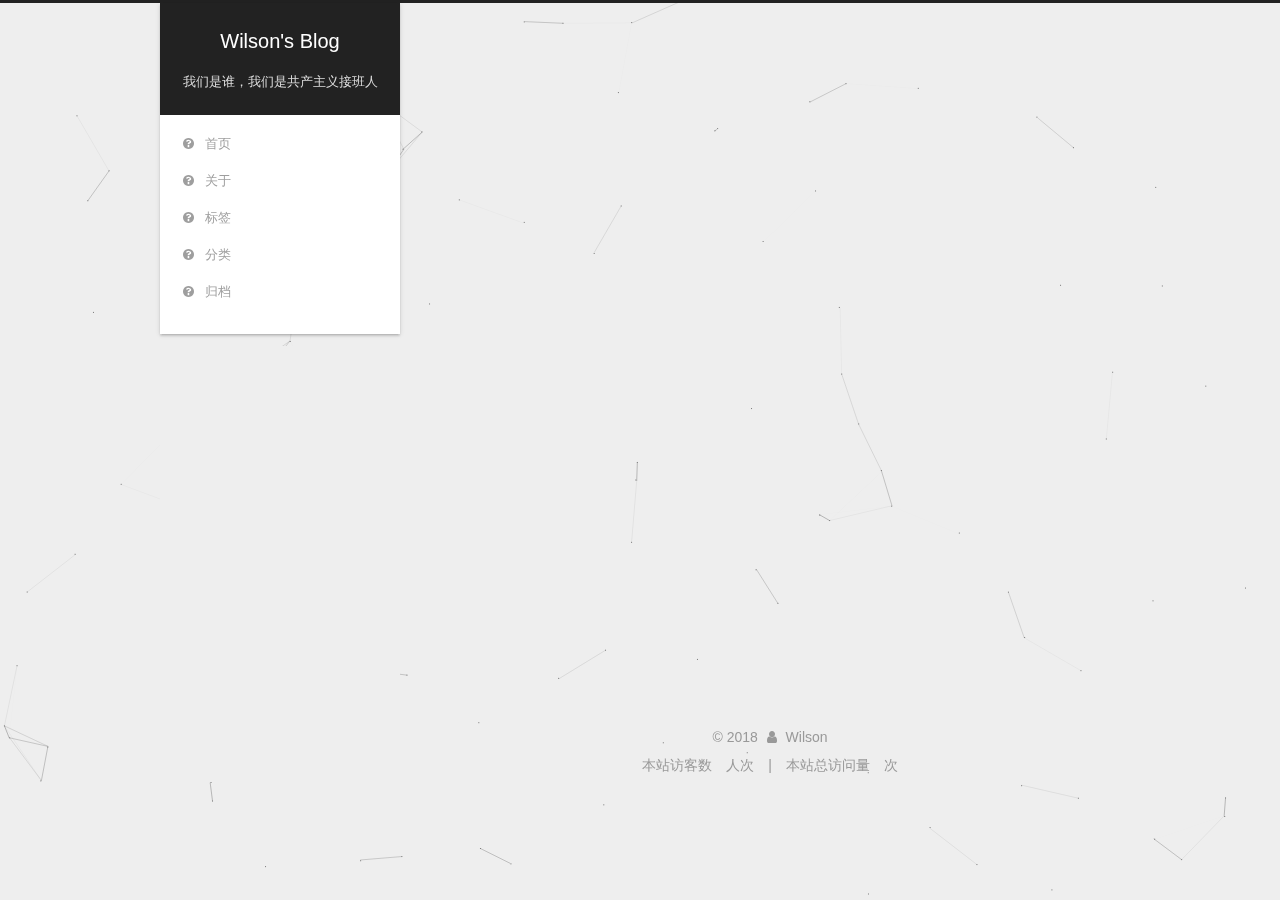
==== commit 4690d4b6: "站点更新:2018-11-02 22/44/22" ====
--- a/about/index.html
+++ b/about/index.html
@@ -5,7 +5,7 @@
   
 
 
-<html class="theme-next gemini use-motion" lang="">
+<html class="theme-next gemini use-motion" lang="zh-Hans">
 <head><meta name="generator" content="Hexo 3.8.0">
   <meta charset="UTF-8">
 <meta http-equiv="X-UA-Compatible" content="IE=edge">
@@ -14,6 +14,13 @@
 
 
 
+  
+  
+    
+    
+  <script src="/lib/pace/pace.min.js?v=1.0.2"></script>
+  <link href="/lib/pace/.min.css?v=1.0.2" rel="stylesheet">
+
 
 
 
@@ -74,19 +81,24 @@
 
 
 
-
-
-
-
-
+  <link rel="alternate" href="/atom.xml" title="Wilson's Blog" type="application/atom+xml">
+
+
+
+
+
+
+<meta name="description" content="共产主义接班人">
 <meta property="og:type" content="website">
-<meta property="og:title" content="about">
+<meta property="og:title" content="关于">
 <meta property="og:url" content="http://yoursite.com/about/index.html">
-<meta property="og:site_name" content="Hexo">
-<meta property="og:locale" content="default">
-<meta property="og:updated_time" content="2018-11-02T12:30:19.781Z">
+<meta property="og:site_name" content="Wilson&#39;s Blog">
+<meta property="og:description" content="共产主义接班人">
+<meta property="og:locale" content="zh-Hans">
+<meta property="og:updated_time" content="2018-11-02T13:27:03.165Z">
 <meta name="twitter:card" content="summary">
-<meta name="twitter:title" content="about">
+<meta name="twitter:title" content="关于">
+<meta name="twitter:description" content="共产主义接班人">
 
 
 
@@ -102,7 +114,7 @@
     motion: {"enable":true,"async":false,"transition":{"post_block":"fadeIn","post_header":"slideDownIn","post_body":"slideDownIn","coll_header":"slideLeftIn","sidebar":"slideUpIn"}},
     duoshuo: {
       userId: '0',
-      author: 'Author'
+      author: '博主'
     },
     algolia: {
       applicationID: '',
@@ -122,7 +134,7 @@
 
 
 
-  <title>about | Hexo</title>
+  <title>关于 | Wilson's Blog</title>
   
 
 
@@ -134,7 +146,7 @@
 
 </head>
 
-<body itemscope="" itemtype="http://schema.org/WebPage" lang="default">
+<body itemscope="" itemtype="http://schema.org/WebPage" lang="zh-Hans">
 
   
   
@@ -152,12 +164,12 @@
     <div class="custom-logo-site-title">
       <a href="/" class="brand" rel="start">
         <span class="logo-line-before"><i></i></span>
-        <span class="site-title">Hexo</span>
+        <span class="site-title">Wilson's Blog</span>
         <span class="logo-line-after"><i></i></span>
       </a>
     </div>
       
-        <p class="site-subtitle"></p>
+        <p class="site-subtitle">我们是谁，我们是共产主义接班人</p>
       
   </div>
 
@@ -180,9 +192,9 @@
         <li class="menu-item menu-item-home">
           <a href="/" rel="section">
             
-              <i class="menu-item-icon fa fa-fw fa-home"></i> <br>
-            
-            Home
+              <i class="menu-item-icon fa fa-fw fa-question-circle"></i> <br>
+            
+            首页
           </a>
         </li>
       
@@ -190,9 +202,9 @@
         <li class="menu-item menu-item-about">
           <a href="/about/" rel="section">
             
-              <i class="menu-item-icon fa fa-fw fa-user"></i> <br>
-            
-            About
+              <i class="menu-item-icon fa fa-fw fa-question-circle"></i> <br>
+            
+            关于
           </a>
         </li>
       
@@ -200,9 +212,9 @@
         <li class="menu-item menu-item-tags">
           <a href="/tags/" rel="section">
             
-              <i class="menu-item-icon fa fa-fw fa-tags"></i> <br>
-            
-            Tags
+              <i class="menu-item-icon fa fa-fw fa-question-circle"></i> <br>
+            
+            标签
           </a>
         </li>
       
@@ -210,9 +222,9 @@
         <li class="menu-item menu-item-categories">
           <a href="/categories/" rel="section">
             
-              <i class="menu-item-icon fa fa-fw fa-th"></i> <br>
-            
-            Categories
+              <i class="menu-item-icon fa fa-fw fa-question-circle"></i> <br>
+            
+            分类
           </a>
         </li>
       
@@ -220,9 +232,9 @@
         <li class="menu-item menu-item-archives">
           <a href="/archives/" rel="section">
             
-              <i class="menu-item-icon fa fa-fw fa-archive"></i> <br>
-            
-            Archives
+              <i class="menu-item-icon fa fa-fw fa-question-circle"></i> <br>
+            
+            归档
           </a>
         </li>
       
@@ -252,7 +264,7 @@
     <div class="post-block page">
       <header class="post-header">
 
-	<h1 class="post-title" itemprop="name headline">about</h1>
+	<h1 class="post-title" itemprop="name headline">关于</h1>
 
 
 
@@ -311,8 +323,10 @@
         <div class="site-overview">
           <div class="site-author motion-element" itemprop="author" itemscope="" itemtype="http://schema.org/Person">
             
-              <p class="site-author-name" itemprop="name">John Doe</p>
-              <p class="site-description motion-element" itemprop="description"></p>
+              <img class="site-author-image" itemprop="image" src="/images/avatar.jpg" alt="Wilson">
+            
+              <p class="site-author-name" itemprop="name">Wilson</p>
+              <p class="site-description motion-element" itemprop="description">共产主义接班人</p>
           </div>
 
           <nav class="site-state motion-element">
@@ -323,7 +337,7 @@
                 <a href="/archives/">
               
                   <span class="site-state-item-count">1</span>
-                  <span class="site-state-item-name">posts</span>
+                  <span class="site-state-item-name">日志</span>
                 </a>
               </div>
             
@@ -332,10 +346,10 @@
               
               
               <div class="site-state-item site-state-categories">
-                
+                <a href="/categories/index.html">
                   <span class="site-state-item-count">1</span>
-                  <span class="site-state-item-name">categories</span>
-                
+                  <span class="site-state-item-name">分类</span>
+                </a>
               </div>
             
 
@@ -343,15 +357,22 @@
               
               
               <div class="site-state-item site-state-tags">
-                
+                <a href="/tags/index.html">
                   <span class="site-state-item-count">2</span>
-                  <span class="site-state-item-name">tags</span>
-                
+                  <span class="site-state-item-name">标签</span>
+                </a>
               </div>
             
 
           </nav>
 
+          
+            <div class="feed-link motion-element">
+              <a href="/atom.xml" rel="alternate">
+                <i class="fa fa-rss"></i>
+                RSS
+              </a>
+            </div>
           
 
           
@@ -385,13 +406,14 @@
   <span class="with-love">
     <i class="fa fa-user"></i>
   </span>
-  <span class="author" itemprop="copyrightHolder">John Doe</span>
+  <span class="author" itemprop="copyrightHolder">Wilson</span>
 
   
 </div>
 
-
-  <div class="powered-by">Powered by <a class="theme-link" target="_blank" href="https://hexo.io">Hexo</a></div>
+<!--
+
+  <div class="powered-by">由 <a class="theme-link" target="_blank" href="https://hexo.io">Hexo</a> 强力驱动</div>
 
 
 
@@ -399,12 +421,33 @@
 
 
 
-  <div class="theme-info">Theme &mdash; <a class="theme-link" target="_blank" href="https://github.com/iissnan/hexo-theme-next">NexT.Gemini</a> v5.1.4</div>
-
-
-
-
-        
+  <div class="theme-info">主题 &mdash; <a class="theme-link" target="_blank" href="https://github.com/iissnan/hexo-theme-next">NexT.Gemini</a> v5.1.4</div>
+
+-->
+
+
+
+        
+<div class="busuanzi-count">
+  <script async src="https://dn-lbstatics.qbox.me/busuanzi/2.3/busuanzi.pure.mini.js"></script>
+
+  
+    <span class="site-uv">
+      本站访客数
+      <span class="busuanzi-value" id="busuanzi_value_site_uv"></span>
+      人次
+    </span>
+  
+
+  
+    <span class="site-pv">
+      本站总访问量
+      <span class="busuanzi-value" id="busuanzi_value_site_pv"></span>
+      次
+    </span>
+  
+</div>
+
 
 
 
@@ -446,6 +489,8 @@
   
 
 
+  
+
 
 
 
@@ -484,6 +529,11 @@
   
   
     <script type="text/javascript" src="/lib/fancybox/source/jquery.fancybox.pack.js?v=2.1.5"></script>
+  
+
+  
+  
+    <script type="text/javascript" src="/lib/canvas-nest/canvas-nest.min.js"></script>
   
 
 
--- a/css/main.css
+++ b/css/main.css
@@ -1235,6 +1235,10 @@
   cursor: -webkit-zoom-in;
 }
 .post-body .image-caption,
+作者：Alvabill,
+链接：https:,
+來源：简书,
+简书著作权归作者所有，任何形式的转载都请联系作者获得授权并注明出处。,
 .post-body .figure .caption {
   margin: -20px auto 15px;
   text-align: center;
@@ -1242,6 +1246,16 @@
   color: #999;
   font-weight: bold;
   line-height: 1;
+}
+.post-body p a {
+  color: #0593d3;
+  border-bottom: none;
+  border-bottom: 1px solid #0593d3;
+}
+.post-body p a:hover {
+  color: #fc6423;
+  border-bottom: none;
+  border-bottom: 1px solid #fc6423;
 }
 .post-sticky-flag {
   display: inline-block;
@@ -1742,6 +1756,15 @@
   max-width: 120px;
   height: auto;
   border: 1px solid #eee;
+/* 头像圆形 */
+  border-radius: 80px;
+  -webkit-border-radius: 80px;
+  -moz-border-radius: 80px;
+  box-shadow: inset 0 -1px 0 #333 sf;
+/* 鼠标经过头像旋转时间 */
+  -webkit-transition: -webkit-transform 1s ease-out;
+  -moz-transition: -moz-transform 1s ease-out;
+  transition: transform 1s ease-out;
 }
 .site-author-name {
   margin: 0;
@@ -1754,6 +1777,20 @@
   text-align: center;
   font-size: 13px;
   color: #999;
+}
+img:hover {
+/* 鼠标经过停止头像旋转 
+  -webkit-animation-play-state:paused;
+  animation-play-state:paused;
+  */
+/* 鼠标经过头像旋转360度 */
+  -webkit-transform: rotateZ(360deg);
+  -moz-transform: rotateZ(360deg);
+  -webkit-transform: rotateZ(360deg);
+  -moz-transform: rotateZ(360deg);
+  -ms-transform: rotateZ(360deg);
+  -o-transform: rotateZ(360deg);
+  transform: rotateZ(360deg);
 }
 .site-state {
   overflow: hidden;
@@ -1823,7 +1860,7 @@
   width: 4px;
   height: 4px;
   border-radius: 50%;
-  background: #25864d;
+  background: #ff59ff;
 }
 .links-of-blogroll {
   font-size: 13px;
@@ -3121,3 +3158,10 @@
     margin: 8px 0 0;
   }
 }
+.post {
+  margin-top: 60px;
+  margin-bottom: 60px;
+  padding: 25px;
+  -webkit-box-shadow: 0 0 5px rgba(202,203,203,0.5);
+  -moz-box-shadow: 0 0 5px rgba(202,203,204,0.5);
+}
